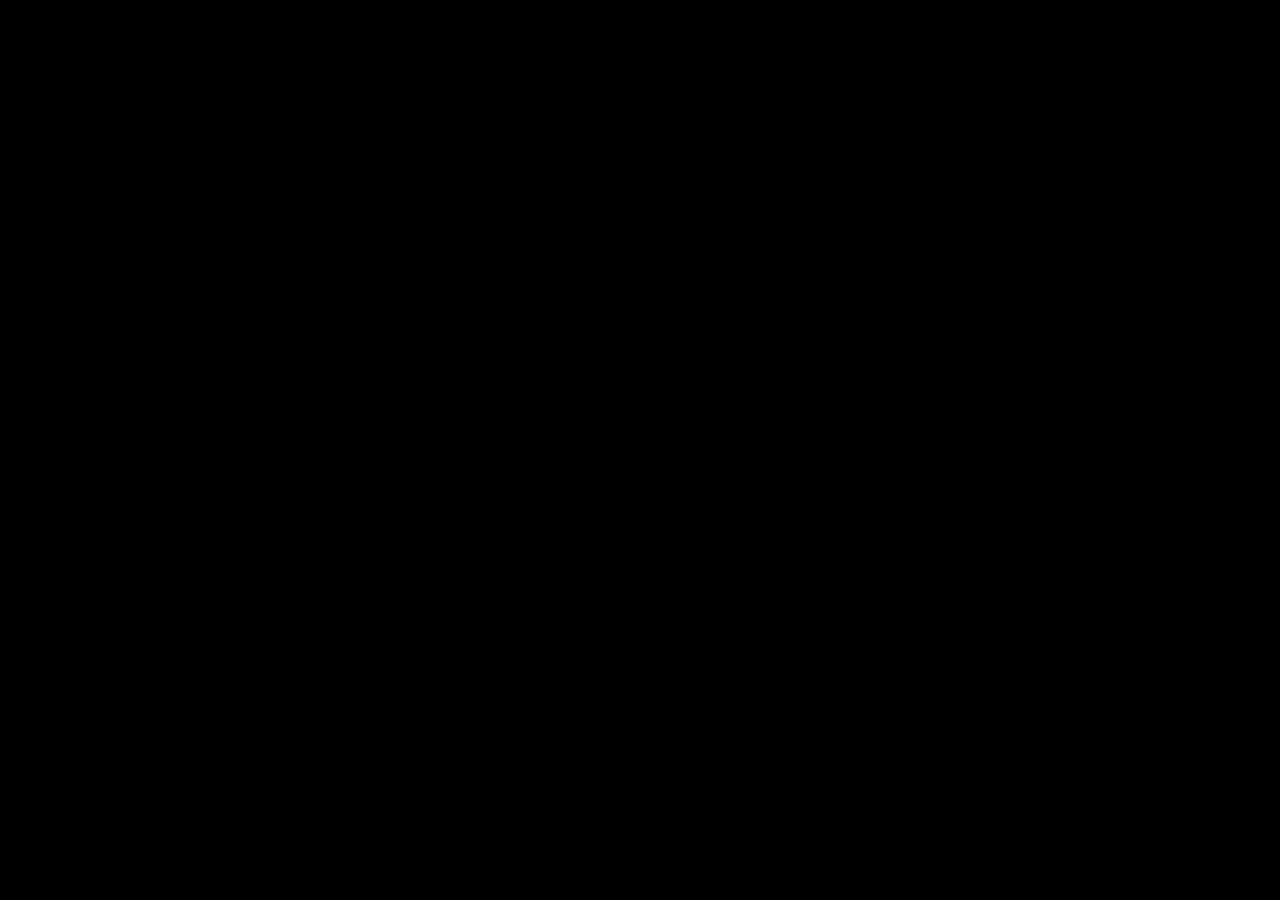
==== index.html @ 658a01fc "1" ====
<!DOCTYPE html>
<html lang="en">
<head>
    <meta charset="UTF-8">
    <meta name="viewport" content="width=device-width, initial-scale=1.0">
    <title>Spiderman: Multiverse Invaders</title>
    <link rel="stylesheet" type="text/css" href="./styles/style.css">
    <link rel="icon" type="image/png" href="./media/icon.jpg">
</head>
<body>
    <script src="https://cdnjs.cloudflare.com/ajax/libs/phaser/3.55.2/phaser.min.js"></script>
    <script defer src="./lvl0GameStart.js"></script>

    <script defer src="./lvl1GameStart.js"></script>
    <script defer src="./lvl1GameScene.js"></script>

    <script defer src="./lvl2GameStart.js"></script>
    <script defer src="./lvl2GameScene.js"></script>

    <script defer src="./lvl4GameScene.js"></script>

    <script defer src="./game.js"></script>
</body>
</html>
---- styles/style.css ----
body{
    background-color: black;
    margin: auto;
    color: whitesmoke;
    margin-top: 20px;
}
/*


#menu {
    margin: 10px; 
    display: flex;
    justify-content: flex-end;
}
#music-btn{
    color: whitesmoke;
    background-color: darkblue;
    border: 0px solid darkblue;
    margin: 3px;
    padding: 3px 10px;
    border-radius: 25px;
    font-size: 22px;
}
a, a:visited, a:hover {
    text-decoration: none;
    color: whitesmoke;
}
#music-btn:hover {
    box-shadow: 0px 0px 10px 0px whitesmoke;
}
@keyframes glowing {
    0% {
      background-color: gray;
      box-shadow: 0 0 5px gray;
    }
    70% {
      background-color: lightgray;
      box-shadow: 0 0 20px lightgray;
    }
    100% {
      background-color: gray;
      box-shadow: 0 0 5px gray;
    }
}
#start-btn { 
    color: whitesmoke;
    border: none;
    border-radius: 15px;
    font-size: 20px;
    padding: 5px 15px;
    animation: glowing 3000ms infinite;
}
#start-container{
    width: 100vw;
    display: flex;    
    flex-direction: column;
    align-items: center;
    position: absolute;
    padding-top: 520px;
}
#op-poster {
    width: 100vw;  
}
@media (min-width: 850px) {
    body{
        width: 400px;
        margin-left: 500px;
    }
    #start-container  {
        width: 400px;
    }
    #op-poster{
        width: 100%;  
    }
    
}
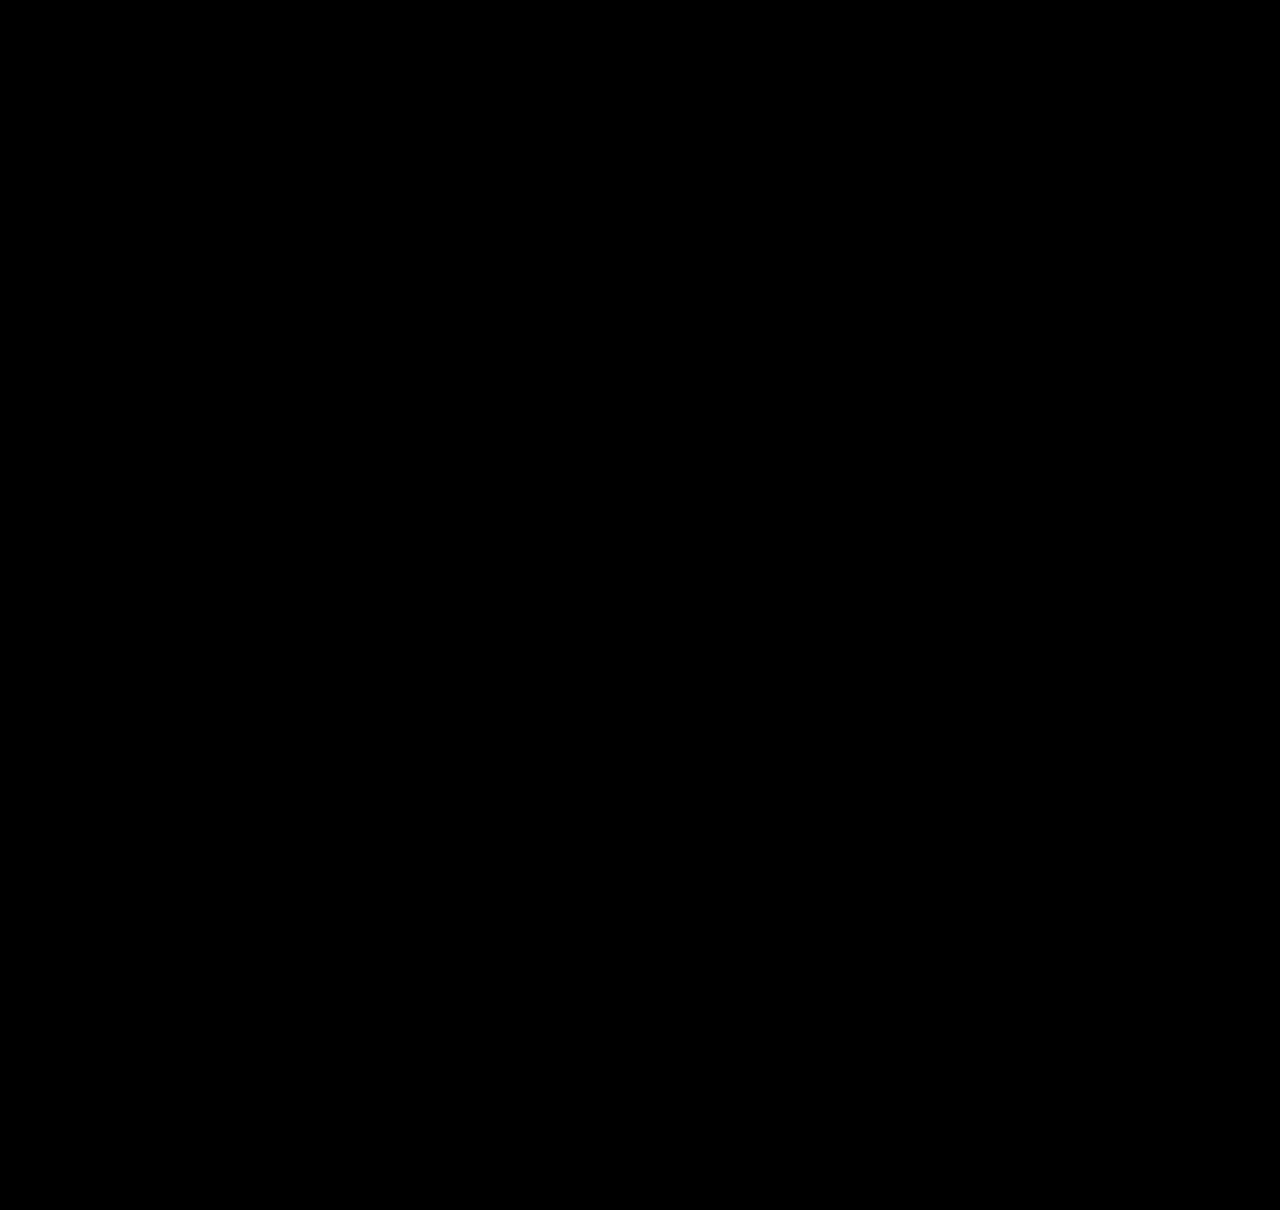
==== commit 1714229d: "hd-1.1" ====
--- a/index.html
+++ b/index.html
@@ -5,19 +5,34 @@
     <meta name="viewport" content="width=device-width, initial-scale=1.0">
     <title>Spiderman: Multiverse Invaders</title>
     <link rel="stylesheet" type="text/css" href="./styles/style.css">
-    <link rel="icon" type="image/png" href="./media/icon.jpg">
+    <link rel="icon" type="image/png" href="./media/general/icon.jpg">
 </head>
 <body>
+   
     <script src="https://cdnjs.cloudflare.com/ajax/libs/phaser/3.55.2/phaser.min.js"></script>
+     
     <script defer src="./lvl0GameStart.js"></script>
 
     <script defer src="./lvl1GameStart.js"></script>
     <script defer src="./lvl1GameScene.js"></script>
 
-    <script defer src="./lvl2GameStart.js"></script>
-    <script defer src="./lvl2GameScene.js"></script>
+    <script defer src="./lvl2GameStart1.js"></script>
+    <script defer src="./lvl2GameScene1.js"></script>
+    <script defer src="./lvl2GameStart2.js"></script>
+    <script defer src="./lvl2GameScene2.js"></script>
 
+ <div id="gameContainer">
+    <canvas id="gameCanvas" width="824" height="1830"></canvas>
+  </div>
+    <script defer src="./lvl3GameStart.js"></script>
+    <script defer src="./lvl3GameScene1.js"></script>
+    <script defer src="./lvl3GameScene2.js"></script>
+    <script defer src="./lvl3GameScene3.js"></script>
+
+    <script defer src="./lvl4GameStart.js"></script>
     <script defer src="./lvl4GameScene.js"></script>
+
+    <script defer src="./lvlEnding.js"></script>
 
     <script defer src="./game.js"></script>
 </body>
--- a/styles/style.css
+++ b/styles/style.css
@@ -2,8 +2,34 @@
     background-color: black;
     margin: auto;
     color: whitesmoke;
-    margin-top: 20px;
+    margin-top: 10px;
+    display: flex;
+    justify-content: center;
 }
+
+.text {
+    background-color: #000000;
+    fill: #ffffff;
+    padding: 10px;
+  }
+  
+  .text:hover {
+    background-color: #1c87c9;
+    box-shadow: 0 0 10px #49e819;
+  }
+  #gameContainer {
+    width: 800px;
+    height: 1200px;
+    position: relative;
+    overflow: hidden;
+  }
+  
+  #gameCanvas {
+    position: absolute;
+    top: 0;
+    left: 0;
+  }
+  
 /*
 
 
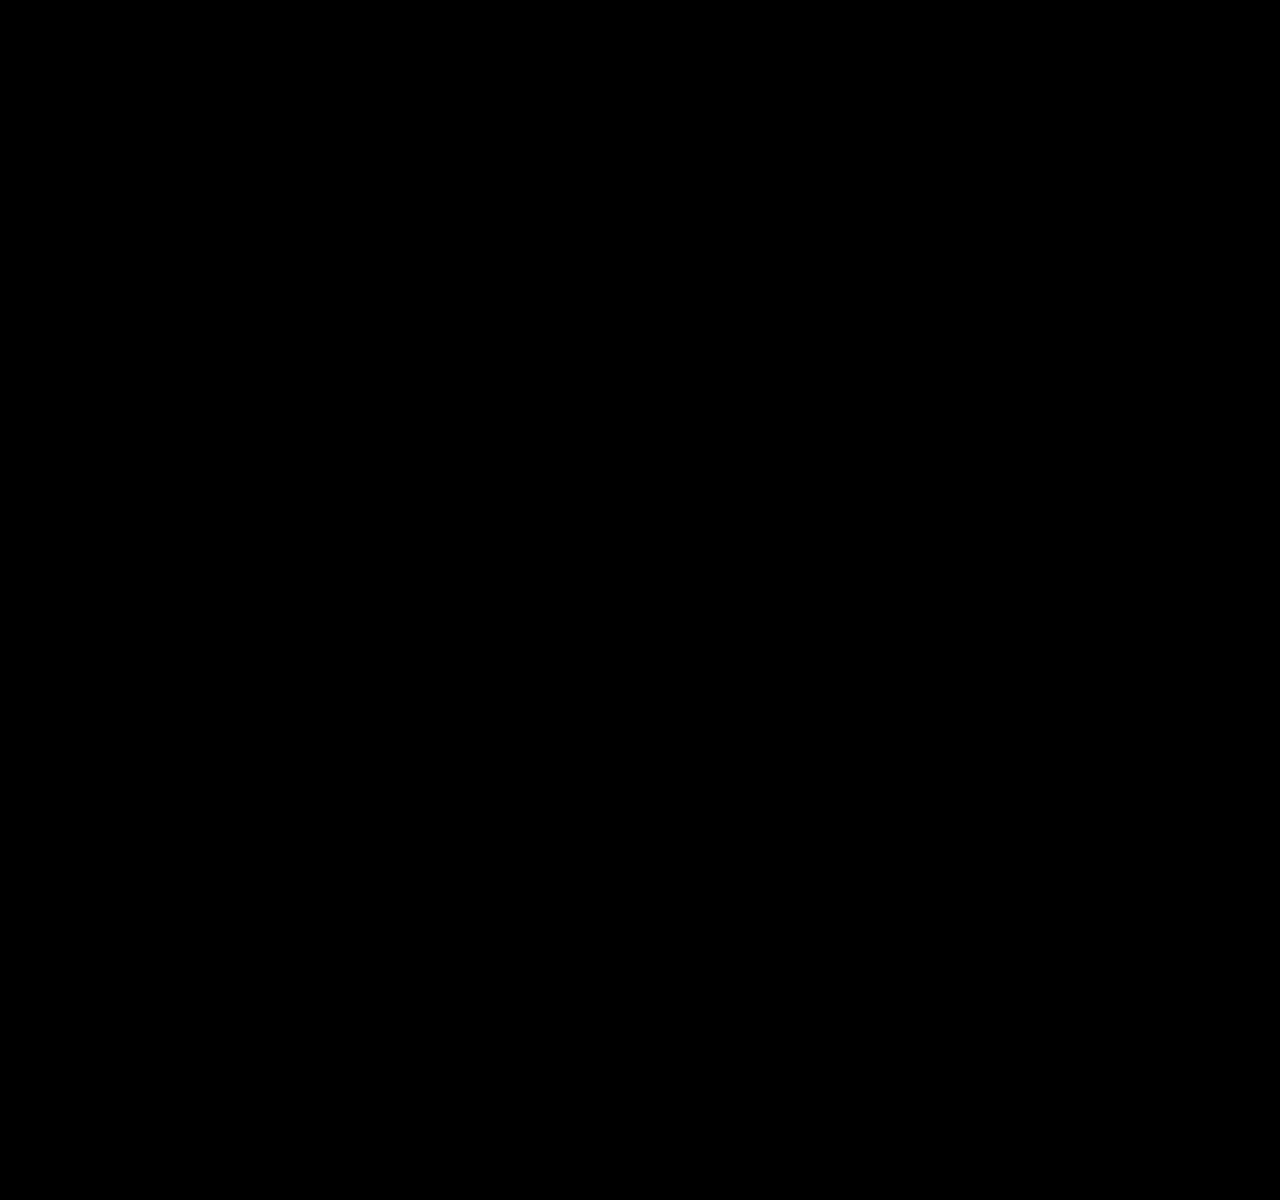
==== commit 3bd9fe0f: "1" ====
--- a/index.html
+++ b/index.html
@@ -8,7 +8,9 @@
     <link rel="icon" type="image/png" href="./media/general/icon.jpg">
 </head>
 <body>
-   
+    <div id="gameContainer">
+      <canvas id="gameCanvas" width="824" height="1830"></canvas>
+    </div>
     <script src="https://cdnjs.cloudflare.com/ajax/libs/phaser/3.55.2/phaser.min.js"></script>
      
     <script defer src="./lvl0GameStart.js"></script>
@@ -21,9 +23,7 @@
     <script defer src="./lvl2GameStart2.js"></script>
     <script defer src="./lvl2GameScene2.js"></script>
 
- <div id="gameContainer">
-    <canvas id="gameCanvas" width="824" height="1830"></canvas>
-  </div>
+
     <script defer src="./lvl3GameStart.js"></script>
     <script defer src="./lvl3GameScene1.js"></script>
     <script defer src="./lvl3GameScene2.js"></script>
--- a/styles/style.css
+++ b/styles/style.css
@@ -2,7 +2,7 @@
     background-color: black;
     margin: auto;
     color: whitesmoke;
-    margin-top: 10px;
+    margin-top: -31px;
     display: flex;
     justify-content: center;
 }
